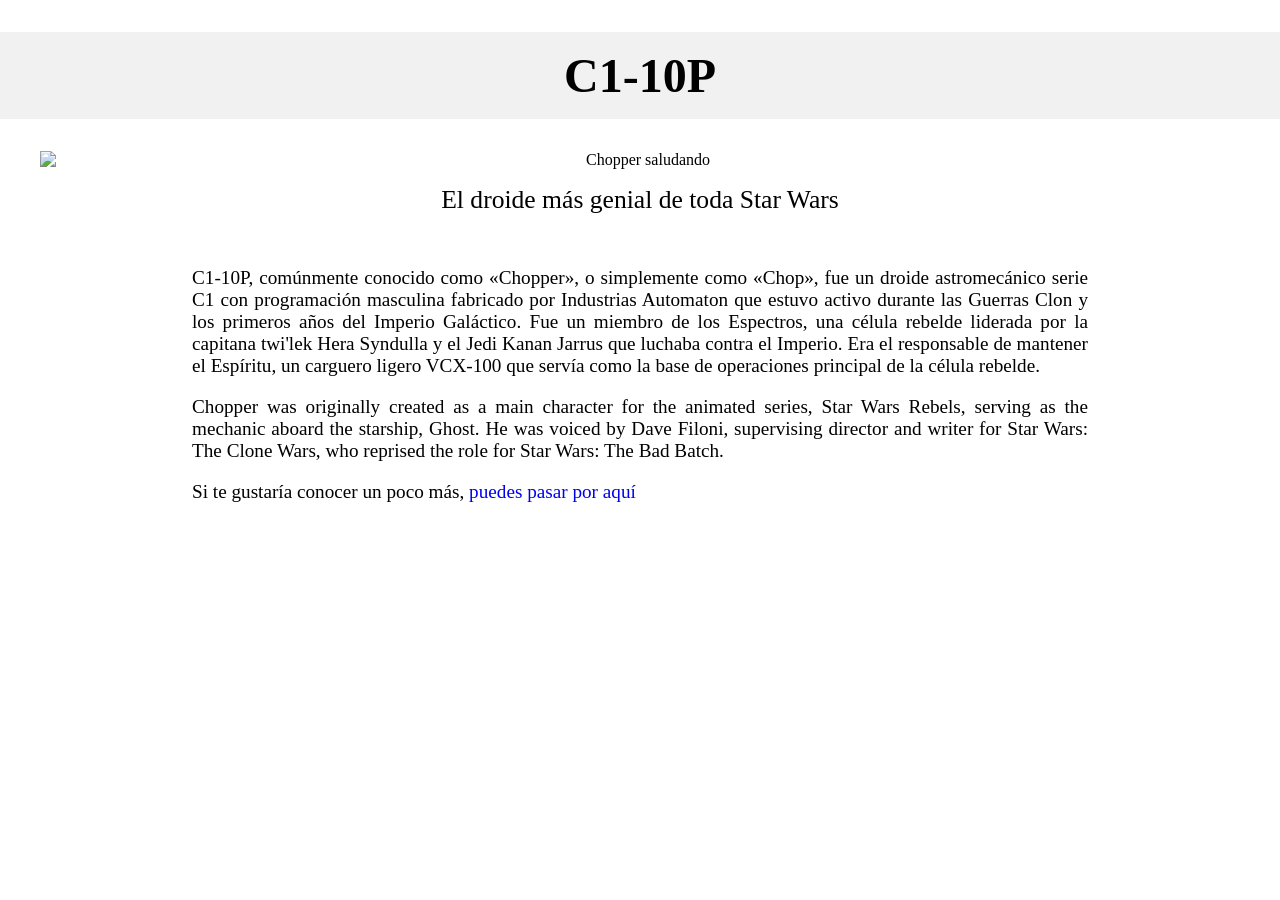
==== freeCodeCamp/pagina-tributo/index.html @ 896f0f63 ":memo: R1D12 & R1D13" ====
<!DOCTYPE html>
<html lang="en">
  <head>
    <meta charset="UTF-8" />
    <meta http-equiv="X-UA-Compatible" content="IE=edge" />
    <meta name="viewport" content="width=device-width, initial-scale=1.0" />
    <link rel="stylesheet" href="main.css" />
    <title>C1-10P</title>
  </head>
  <body>
    <main id="main">
      <h1 id="title">C1-10P</h1>
      <div id="img-div">
        <figure>
          <img
            src="https://i.imgur.com/vixNcuj.jpg"
            alt="Chopper saludando"
            id="image"
          />
          <figcaption id="img-caption">
            El droide más genial de toda Star Wars
          </figcaption>
        </figure>
        <section id="tribute-info">
          <p>
            C1-10P, comúnmente conocido como «Chopper», o simplemente como
            «Chop», fue un droide astromecánico serie C1 con programación
            masculina fabricado por Industrias Automaton que estuvo activo
            durante las Guerras Clon y los primeros años del Imperio Galáctico.
            Fue un miembro de los Espectros, una célula rebelde liderada por la
            capitana twi'lek Hera Syndulla y el Jedi Kanan Jarrus que luchaba
            contra el Imperio. Era el responsable de mantener el Espíritu, un
            carguero ligero VCX-100 que servía como la base de operaciones
            principal de la célula rebelde.
          </p>
          <p>
            Chopper was originally created as a main character for the animated
            series, Star Wars Rebels, serving as the mechanic aboard the
            starship, Ghost. He was voiced by Dave Filoni, supervising director
            and writer for Star Wars: The Clone Wars, who reprised the role for
            Star Wars: The Bad Batch.
          </p>
          <p>
            Si te gustaría conocer un poco más,
            <a
              href="https://clonewars.fandom.com/wiki/C1-10P"
              id="tribute-link"
              target="_blank"
              >puedes pasar por aquí</a
            >
          </p>
        </section>
      </div>
    </main>
  </body>
</html>
---- freeCodeCamp/pagina-tributo/main.css ----
body {
  margin: 0;
  font-size: 16px;
  background-color: white;
}
#title {
  text-align: center;
  padding: 1rem 0;
  background-color: #f1f1f1;
}
h1 {
  font-size: 3rem;
}

#image {
  max-width: 100%;
  display: block;
  margin: 0 auto;
}

#img-div {
  text-align: center;
  margin: 0 auto;
}

#img-caption {
  margin: 1rem 0;
  font-size: 1.6rem;
}
#tribute-info {
  text-align: justify;
  padding: 1rem;
  max-width: 70%;
  margin: 0 auto;
  font-size: 1.2rem;
}
#tribute-link {
  text-decoration: none;
}
@media (max-width: 560px) {
  #img-caption {
    margin: 1rem 0;
    font-size: 1.2rem;
  }
  #tribute-info {
    text-align: justify;
    padding: 0.6rem;
    max-width: 80%;
    margin: 0 auto;
    font-size: 1rem;
    line-height: 1.4rem;
  }
}
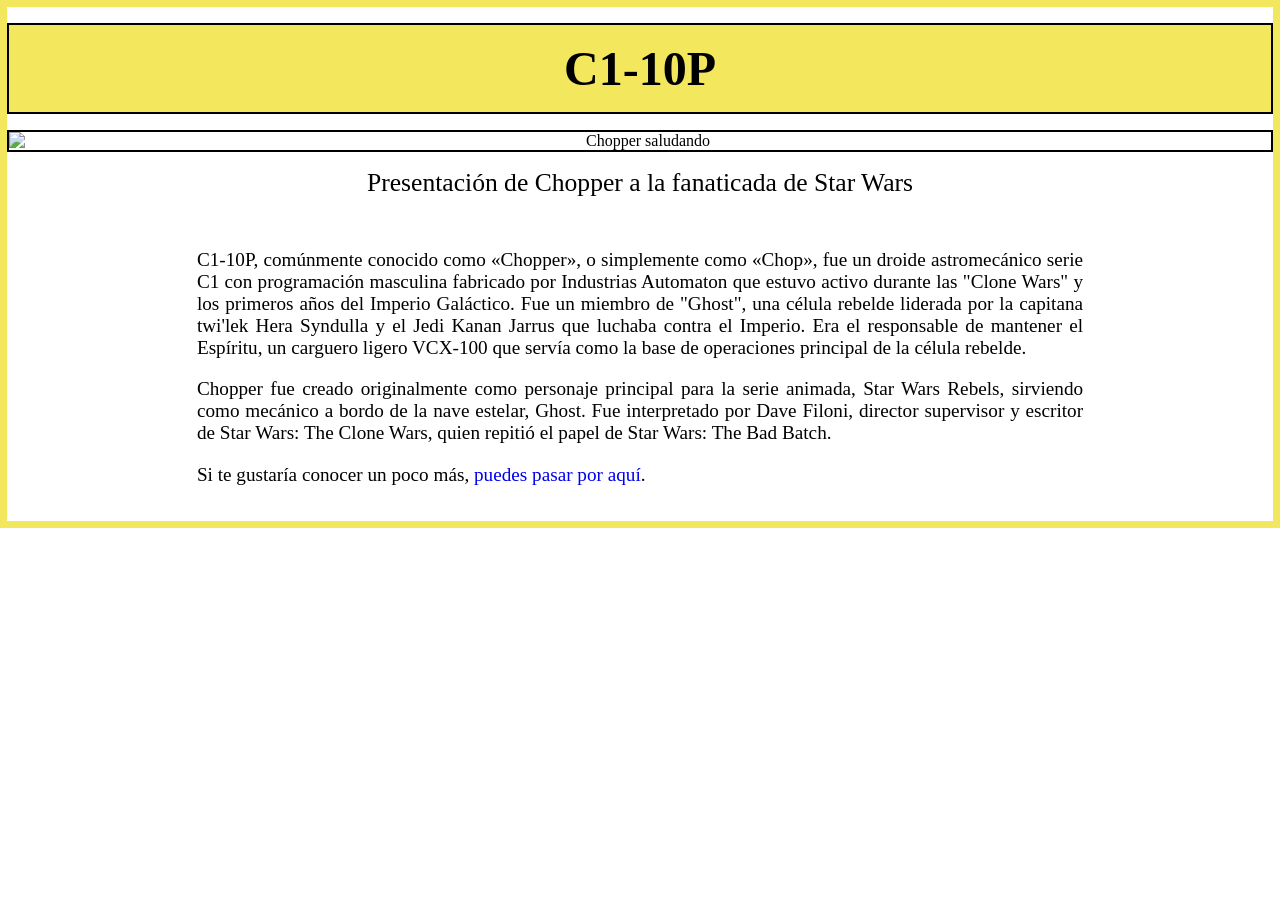
==== commit aba6795d: ":memo: R1D4, R1D15, R1D16 and R1D17" ====
--- a/freeCodeCamp/pagina-tributo/index.html
+++ b/freeCodeCamp/pagina-tributo/index.html
@@ -10,47 +10,44 @@
   <body>
     <main id="main">
       <h1 id="title">C1-10P</h1>
-      <div id="img-div">
-        <figure>
-          <img
-            src="https://i.imgur.com/vixNcuj.jpg"
-            alt="Chopper saludando"
-            id="image"
-          />
-          <figcaption id="img-caption">
-            El droide más genial de toda Star Wars
-          </figcaption>
-        </figure>
-        <section id="tribute-info">
-          <p>
-            C1-10P, comúnmente conocido como «Chopper», o simplemente como
-            «Chop», fue un droide astromecánico serie C1 con programación
-            masculina fabricado por Industrias Automaton que estuvo activo
-            durante las Guerras Clon y los primeros años del Imperio Galáctico.
-            Fue un miembro de los Espectros, una célula rebelde liderada por la
-            capitana twi'lek Hera Syndulla y el Jedi Kanan Jarrus que luchaba
-            contra el Imperio. Era el responsable de mantener el Espíritu, un
-            carguero ligero VCX-100 que servía como la base de operaciones
-            principal de la célula rebelde.
-          </p>
-          <p>
-            Chopper was originally created as a main character for the animated
-            series, Star Wars Rebels, serving as the mechanic aboard the
-            starship, Ghost. He was voiced by Dave Filoni, supervising director
-            and writer for Star Wars: The Clone Wars, who reprised the role for
-            Star Wars: The Bad Batch.
-          </p>
-          <p>
-            Si te gustaría conocer un poco más,
-            <a
-              href="https://clonewars.fandom.com/wiki/C1-10P"
-              id="tribute-link"
-              target="_blank"
-              >puedes pasar por aquí</a
-            >
-          </p>
-        </section>
-      </div>
+      <figure id="img-div">
+        <img
+          src="https://i.imgur.com/vixNcuj.jpg"
+          alt="Chopper saludando"
+          id="image"
+        />
+        <figcaption id="img-caption">
+          Presentación de Chopper a la fanaticada de Star Wars
+        </figcaption>
+      </figure>
+      <section id="tribute-info">
+        <p>
+          C1-10P, comúnmente conocido como «Chopper», o simplemente como «Chop»,
+          fue un droide astromecánico serie C1 con programación masculina
+          fabricado por Industrias Automaton que estuvo activo durante las
+          "Clone Wars" y los primeros años del Imperio Galáctico. Fue un miembro
+          de "Ghost", una célula rebelde liderada por la capitana twi'lek Hera
+          Syndulla y el Jedi Kanan Jarrus que luchaba contra el Imperio. Era el
+          responsable de mantener el Espíritu, un carguero ligero VCX-100 que
+          servía como la base de operaciones principal de la célula rebelde.
+        </p>
+        <p>
+          Chopper fue creado originalmente como personaje principal para la
+          serie animada, Star Wars Rebels, sirviendo como mecánico a bordo de la
+          nave estelar, Ghost. Fue interpretado por Dave Filoni, director
+          supervisor y escritor de Star Wars: The Clone Wars, quien repitió el
+          papel de Star Wars: The Bad Batch.
+        </p>
+        <p>
+          Si te gustaría conocer un poco más,
+          <a
+            href="https://clonewars.fandom.com/wiki/C1-10P"
+            id="tribute-link"
+            target="_blank"
+            >puedes pasar por aquí</a
+          >.
+        </p>
+      </section>
     </main>
   </body>
 </html>
--- a/freeCodeCamp/pagina-tributo/main.css
+++ b/freeCodeCamp/pagina-tributo/main.css
@@ -2,11 +2,18 @@
   margin: 0;
   font-size: 16px;
   background-color: white;
+  padding: 0;
+}
+main {
+  border: #f3e75e 7px solid;
 }
 #title {
   text-align: center;
   padding: 1rem 0;
-  background-color: #f1f1f1;
+  background-color: #f3e75e;
+  border: black 2px solid;
+  margin: 1rem auto;
+  max-width: 1400px;
 }
 h1 {
   font-size: 3rem;
@@ -16,6 +23,7 @@
   max-width: 100%;
   display: block;
   margin: 0 auto;
+  border: black 2px solid;
 }
 
 #img-div {
@@ -39,7 +47,7 @@
 }
 @media (max-width: 560px) {
   #img-caption {
-    margin: 1rem 0;
+    margin: 1rem 2rem;
     font-size: 1.2rem;
   }
   #tribute-info {
@@ -47,7 +55,17 @@
     padding: 0.6rem;
     max-width: 80%;
     margin: 0 auto;
-    font-size: 1rem;
+    font-size: 1.1rem;
     line-height: 1.4rem;
   }
+  #image {
+    max-width: 80%;
+    display: block;
+    margin: 0 auto;
+    border: black 2px solid;
+  }
+  #img-caption {
+    margin: 1rem;
+    font-size: 1.5rem;
+  }
 }
